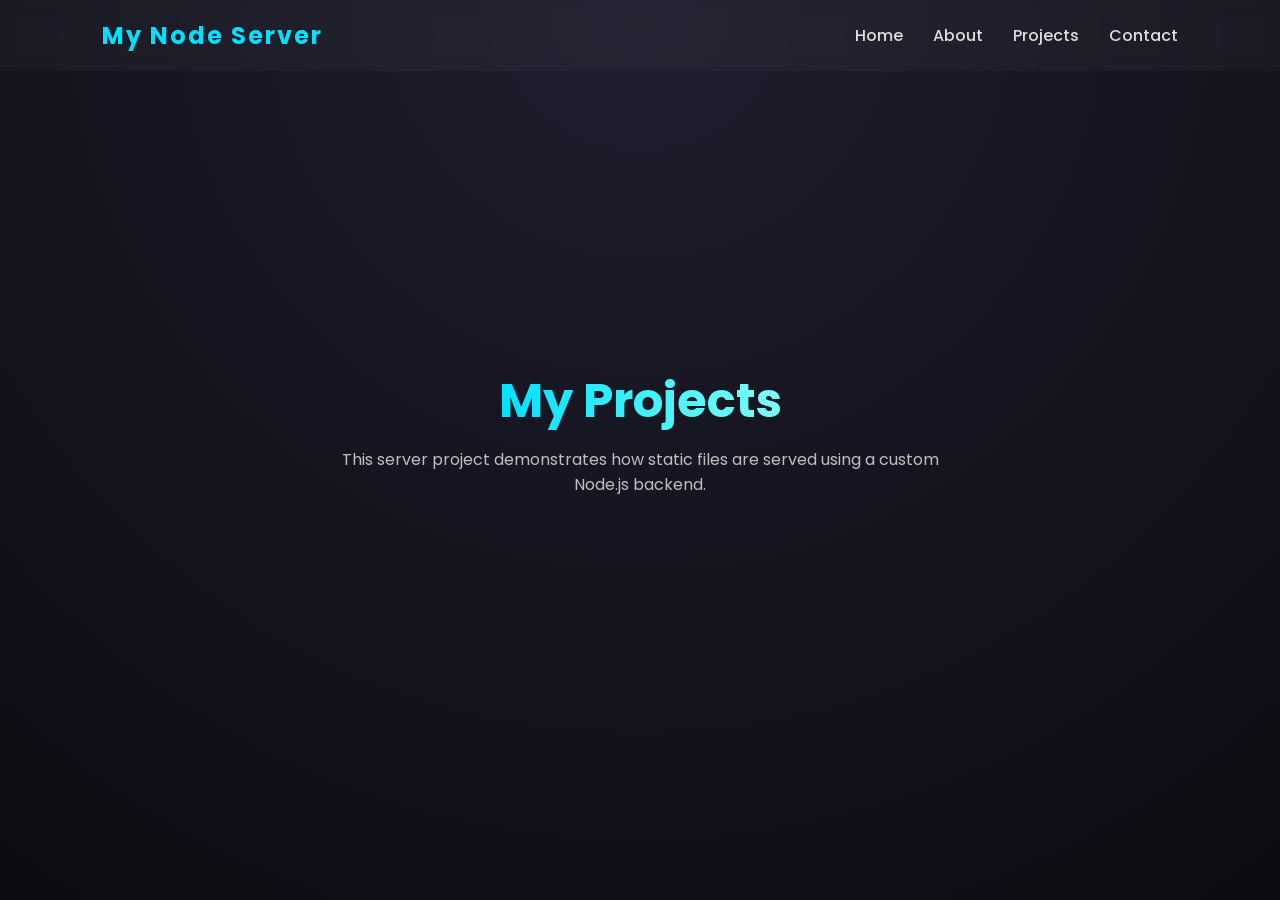
==== pages/projects.html @ 7f65df6a "remove old HTML files and add new pages with updated structure and styles" ====
<!DOCTYPE html>
<html>
<head>
<title>Projects</title>
<link rel="stylesheet" href="/public/css/style.css">
</head>

<body>

<nav>
<h2>My Node Server</h2>

<ul>
<li><a href="/">Home</a></li>
<li><a href="/pages/about.html">About</a></li>
<li><a href="/pages/projects.html">Projects</a></li>
<li><a href="/pages/contact.html">Contact</a></li>
</ul>
</nav>

<section class="hero">

<h1>My Projects</h1>

<p>
This server project demonstrates how static files are served
using a custom Node.js backend.
</p>

</section>

</body>
</html>
---- public/css/style.css ----
@import url('https://fonts.googleapis.com/css2?family=Poppins:wght@300;500;700&display=swap');

*{
margin:0;
padding:0;
box-sizing:border-box;
font-family:'Poppins',sans-serif;
}

body{
background: radial-gradient(circle at top,#1e1e2f,#0c0c12);
color:#eaeaea;
min-height:100vh;
}

nav{
display:flex;
justify-content:space-between;
align-items:center;
padding:18px 8%;
background:rgba(255,255,255,0.03);
backdrop-filter:blur(8px);
}

nav h2{
letter-spacing:2px;
color:#00e1ff;
}

nav ul{
display:flex;
gap:30px;
list-style:none;
}

nav a{
text-decoration:none;
color:#ddd;
font-weight:500;
transition:0.3s;
}

nav a:hover{
color:#00e1ff;
}

.hero{
height:80vh;
display:flex;
flex-direction:column;
justify-content:center;
align-items:center;
text-align:center;
}

.hero h1{
font-size:48px;
margin-bottom:10px;
background:linear-gradient(90deg,#00e1ff,#7efff5);
-webkit-background-clip:text;
-webkit-text-fill-color:transparent;
}

.hero p{
opacity:0.8;
max-width:600px;
}

.card-container{
display:flex;
gap:25px;
justify-content:center;
padding:40px;
flex-wrap:wrap;
}

.card{
background:#12121a;
padding:25px;
width:250px;
border-radius:12px;
transition:0.3s;
box-shadow:0 10px 25px rgba(0,0,0,0.4);
}

.card:hover{
transform:translateY(-6px);
box-shadow:0 20px 40px rgba(0,0,0,0.6);
}

footer{
text-align:center;
padding:20px;
opacity:0.6;
margin-top:40px;
}
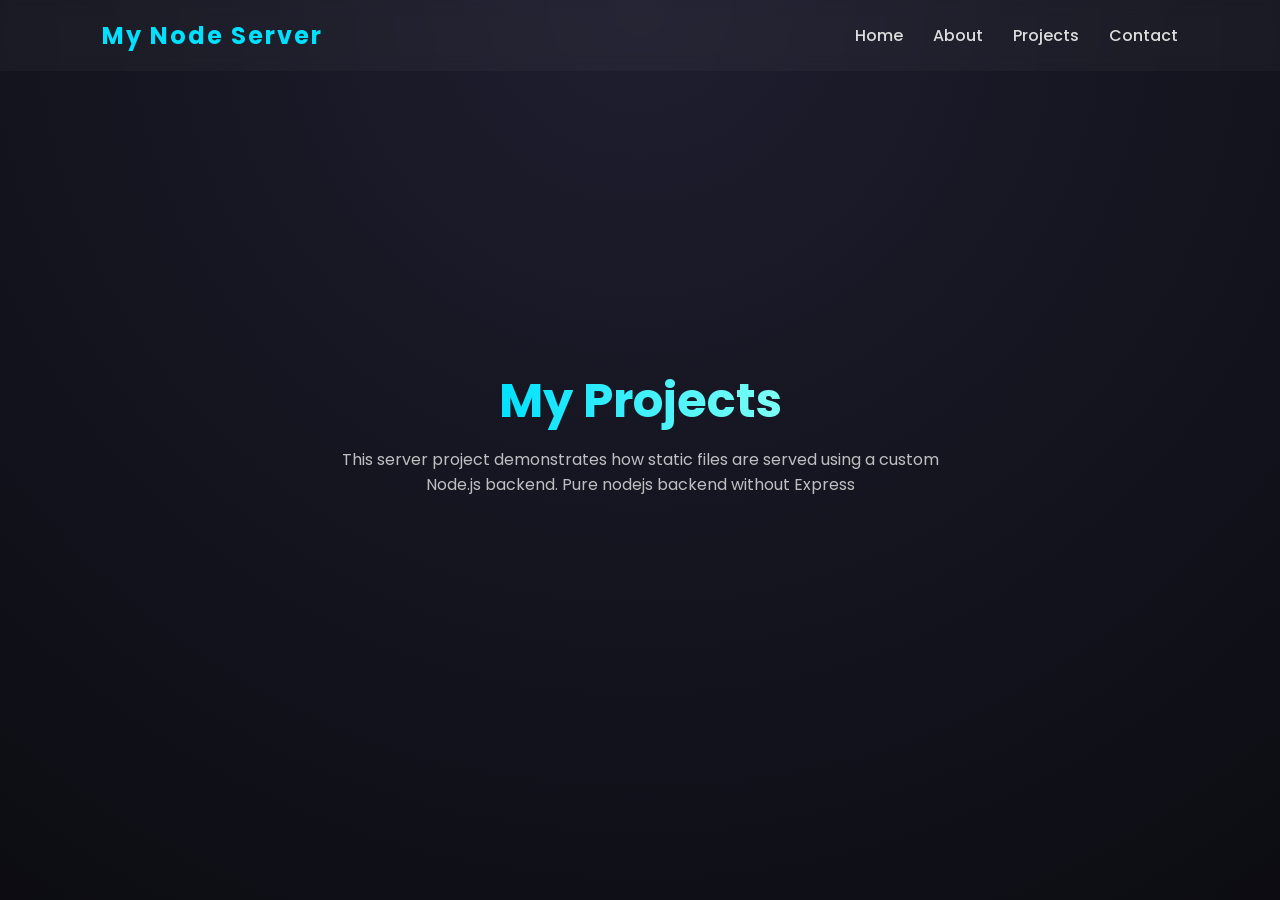
==== commit db2006ef: "website description added" ====
--- a/pages/projects.html
+++ b/pages/projects.html
@@ -25,6 +25,7 @@
 <p>
 This server project demonstrates how static files are served
 using a custom Node.js backend.
+Pure nodejs backend without Express
 </p>
 
 </section>
